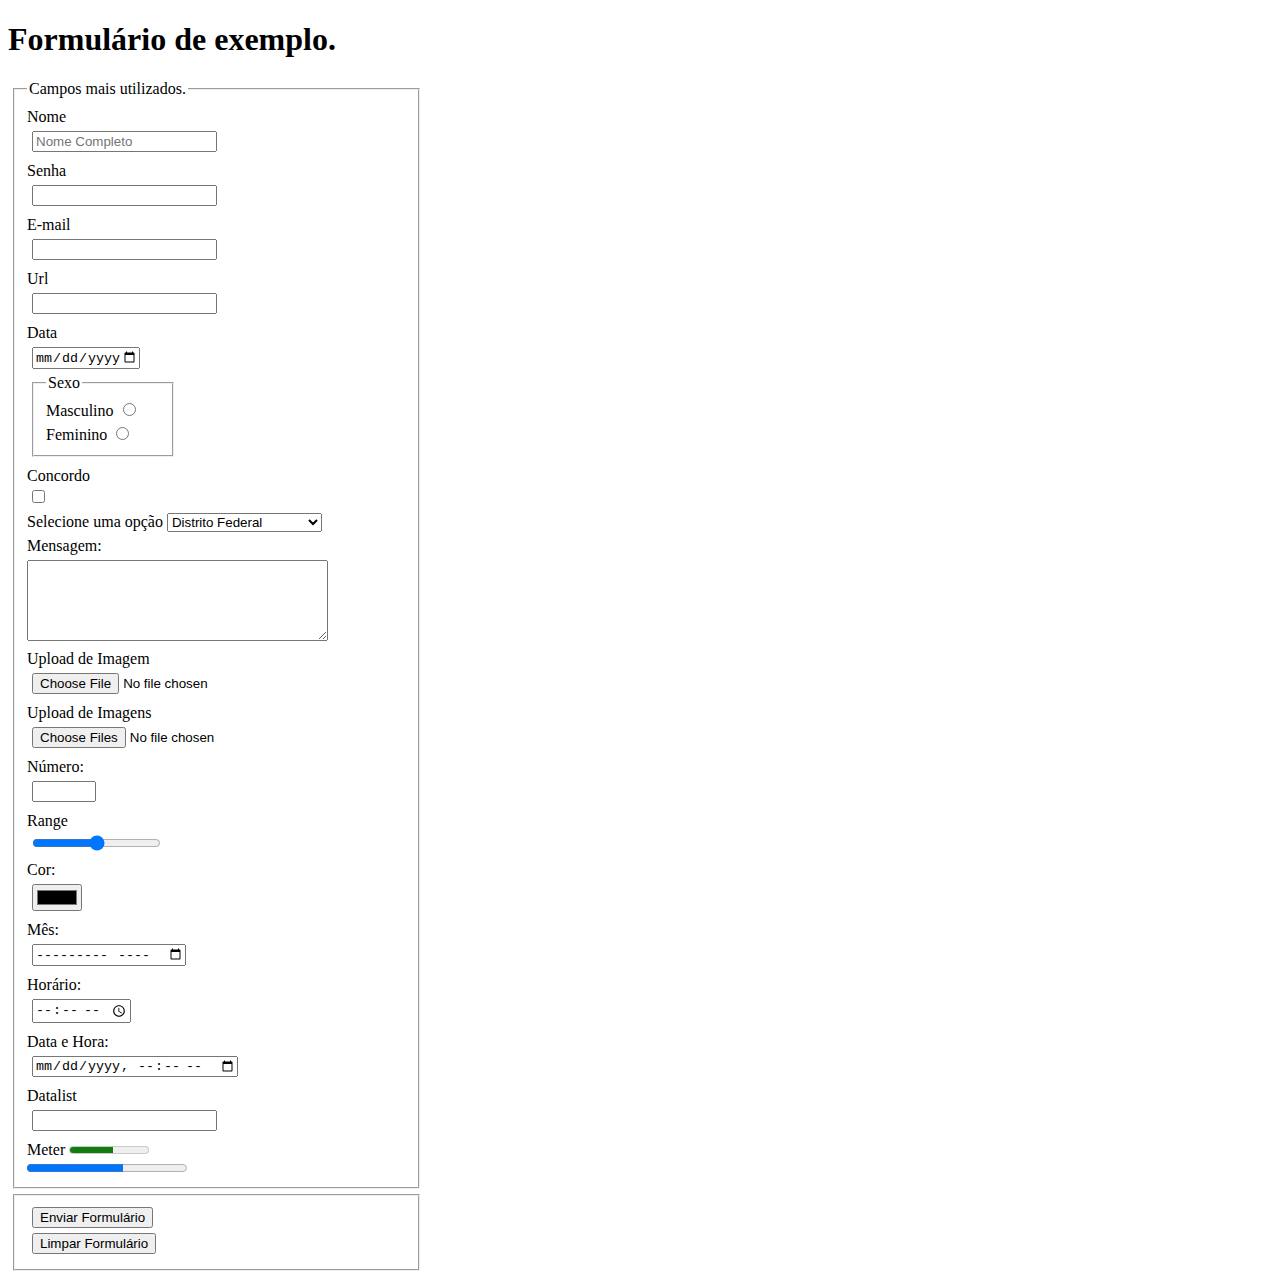
==== projeto/formulario.html @ 5e0e991f "Tipos de formulários." ====
<!DOCTYPE html>
<html lang="pt-br">
<head>
    <meta charset="UTF-8">
    <meta name="viewport" content="width=device-width, initial-scale=1.0">
    <title>Formulário de exemplo.</title>

    <style>
        form input{
            display: block;
            margin: 5px;
        }
        fieldset{
            width: 30%;;
            margin: 5px;
        }
        fieldset.sexo input{
            display: inline-block;
        }
        form label{
            display: inline-block;
            margin-top: 5px;
        }
        form textarea{
            margin-top: 5px;
        }
    </style>

</head>
<body>

    <h1>Formulário de exemplo.</h1>

    <form name="formulario" method="post" action="?" enctype="multipart/form-data">

        <fieldset>
            <legend>Campos mais utilizados.</legend>
            <label for="nome">Nome</label>
            <input type="text" name="nome" id="nome" placeholder="Nome Completo" maxlength="55" required tabindex="2">
            
            <label for="senha">Senha</label>
            <input type="password" name="senha" id="senha" required tabindex="3">

            <label for="e-mail">E-mail</label>
            <input type="email" name="senha" id="e-mail" required tabindex="1">

            <label for="url">Url</label>
            <input type="url" name="url" id="url" required tabindex="4">

            <label for="data">Data</label>
            <input type="date" name="data" id="data" required tabindex="1" max="2016-12-31">

            <fieldset class="sexo">
                <legend>Sexo</legend>
                <label for="masculino">Masculino</label>
                <input type="radio" name="sexo" id="masculino" value="masculino">
                <label for="feminino">Feminino</label>
                <input type="radio" name="sexo" id="feminino" value="feminino">
            </fieldset>

            <label for="concordo">Concordo</label>
            <input type="checkbox" name="concordo" id="concordo">

            <label for="estados">Selecione uma opção</label>
            <select name="estados" id="estados">
                <optgroup label="Região Centro-Oeste">
                    <option value="DF">Distrito Federal</option>
                    <option value="MT">Mato Grosso</option>
                    <option value="MS">Mato Grosso do Sul</option>
                </optgroup>
                <optgroup label="Região Sudeste">
                    <option value="RJ">Rio de Janeiro</option>
                    <option value="SP">São Paulo</option>
                </optgroup>
            </select><br>

            <label for="msg">Mensagem:</label>
            <textarea name="mensagens" id="msg" cols="35" rows="5"></textarea>

            <label for="upload">Upload de Imagem</label>
            <input type="file" name="upload" id="upload" accept="image/*">

            <label for="upload">Upload de Imagens</label>
            <input type="file" name="upload" multiple id="upload" accept="image/*">

            <label for="numero">Número:</label>
            <input type="number" name="numero" id="numero" min="3" max="7" step="0.5">

            <label for="range">Range</label>
            <input type="range" name="range" id="range">

            <label for="cor">Cor:</label>
            <input type="color" name="cor" id="cor">

            <label for="mes">Mês:</label>
            <input type="month" name="mes" id="mes">

            <label for="tempo">Horário:</label>
            <input type="time" name="tempo" id="tempo">

            <label for="data-e-hora">Data e Hora:</label>
            <input type="datetime-local" name="data-e-hora" id="data-e-hora">

            <label for="lista">Datalist</label>
            <input type="text" name="listaEstados" id="lista" list="listaEstados">
            <datalist id="listaEstados">
                <option label="MT" value="Mato Grosso"></option>
                <option label="SP" value="São Paulo"></option>
                <option label="RJ" value="Rio de Janeiro"></option>
                <option label="PR" value="Paraná"></option>
            </datalist>

            <label for="meter">Meter</label>
            <meter min="0" max="100" low="15" value="55"></meter><br>

            <progress max="100" value="60"></progress>

            <input type="hidden" name="oculto" id="idUsuario">


        </fieldset>

        <fieldset>
            <input type="submit" value="Enviar Formulário">
            <input type="reset" value="Limpar Formulário">
        </fieldset>

    </form>

</body>
</html>
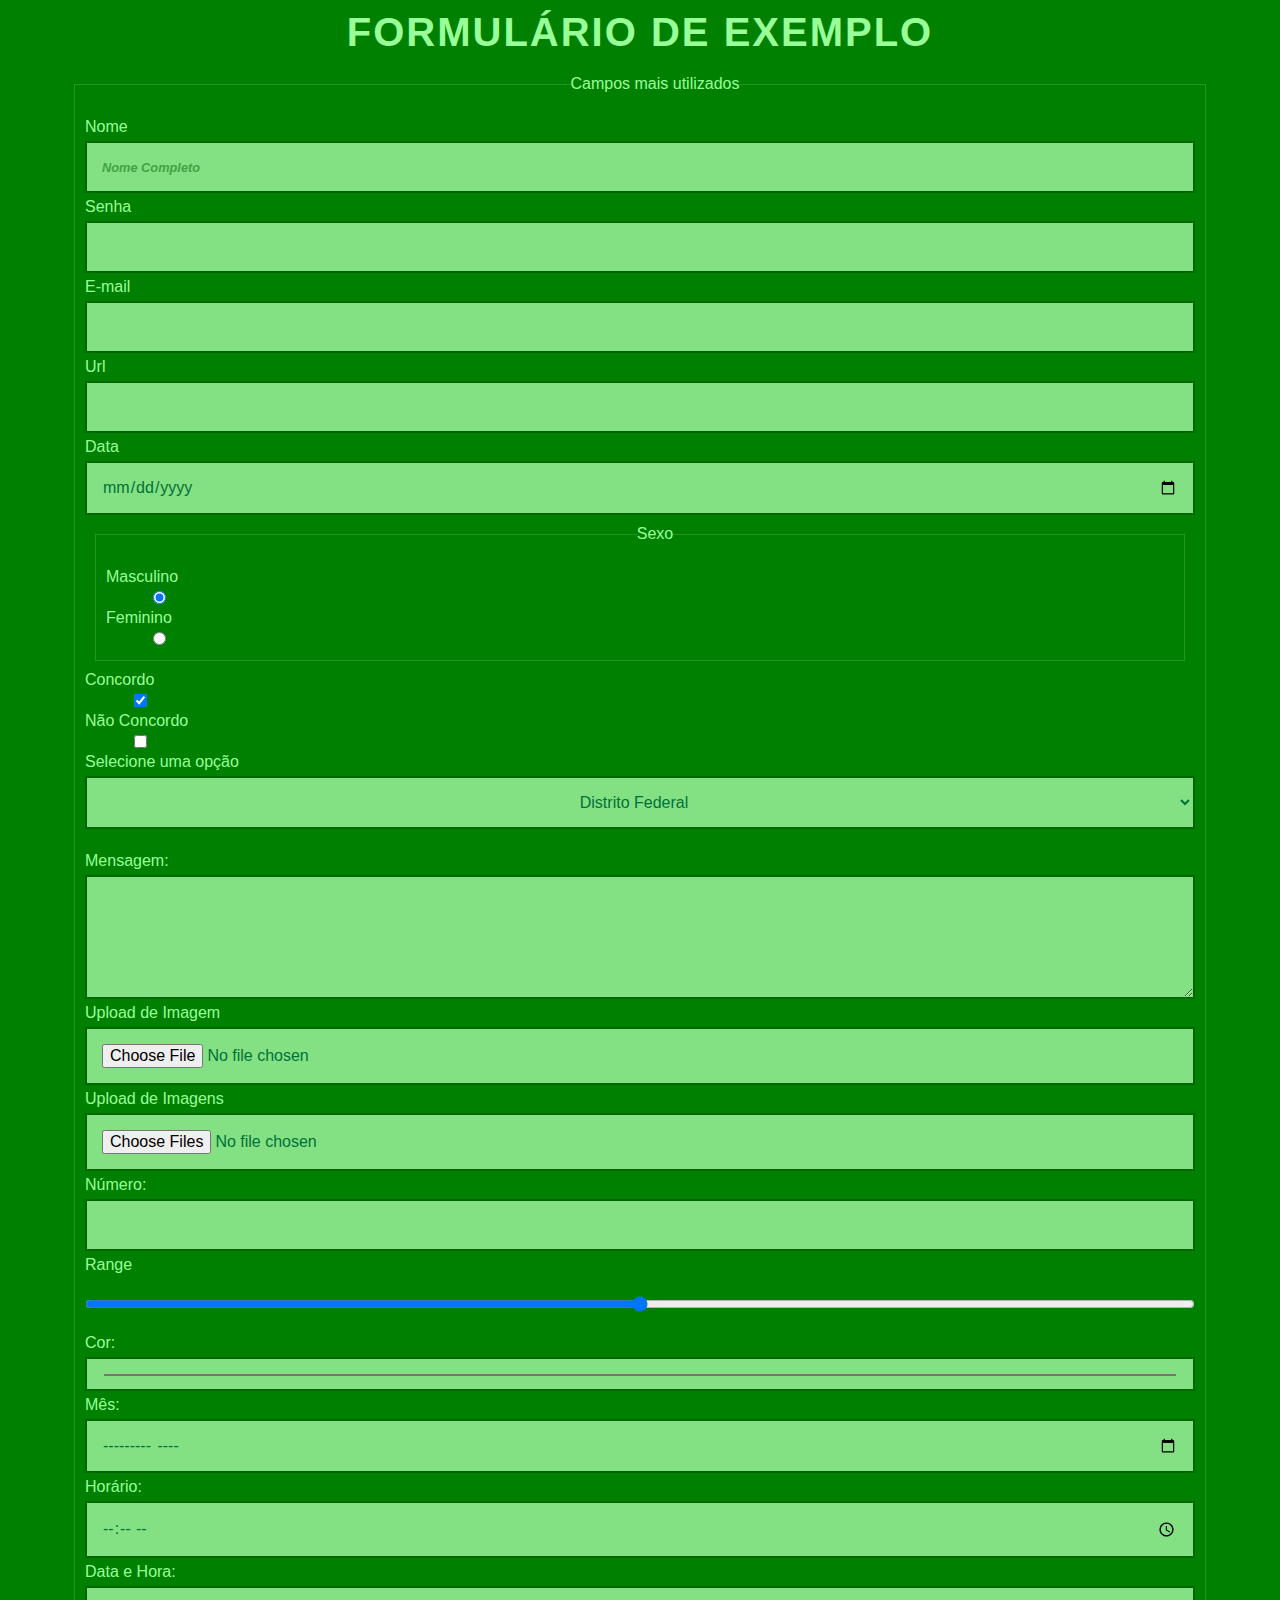
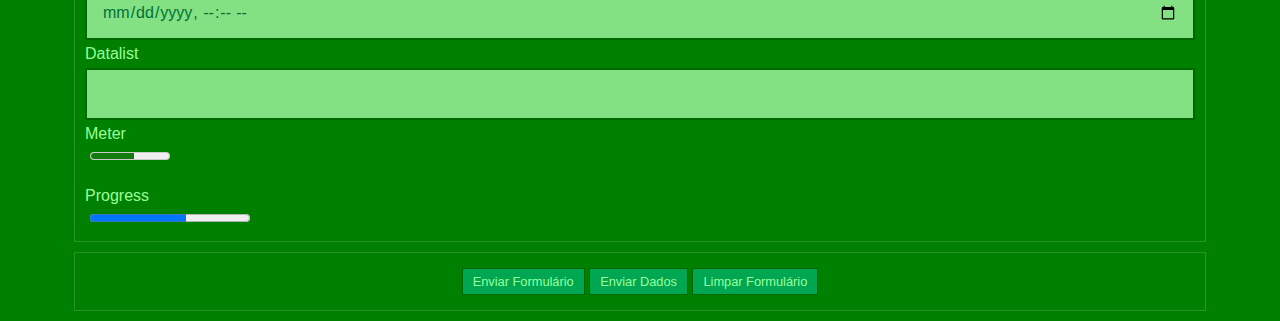
==== commit e9fadb5d: "Complementando e Estilizando Formulários." ====
--- a/projeto/formulario.html
+++ b/projeto/formulario.html
@@ -3,46 +3,33 @@
 <head>
     <meta charset="UTF-8">
     <meta name="viewport" content="width=device-width, initial-scale=1.0">
-    <title>Formulário de exemplo.</title>
+    <link rel="stylesheet" href="css/style.css">
+    <title>Formulário de exemplo</title>
 
     <style>
-        form input{
-            display: block;
-            margin: 5px;
-        }
-        fieldset{
-            width: 30%;;
-            margin: 5px;
-        }
-        fieldset.sexo input{
-            display: inline-block;
-        }
-        form label{
-            display: inline-block;
-            margin-top: 5px;
-        }
-        form textarea{
-            margin-top: 5px;
+        body{
+            background: green;
+            color: #99ff99;
         }
     </style>
 
 </head>
 <body>
 
-    <h1>Formulário de exemplo.</h1>
+    <h1>Formulário de exemplo</h1>
 
-    <form name="formulario" method="post" action="?" enctype="multipart/form-data">
+    <form name="formulario" method="get" action="?" enctype="multipart/form-data">
 
         <fieldset>
-            <legend>Campos mais utilizados.</legend>
+            <legend>Campos mais utilizados</legend>
             <label for="nome">Nome</label>
             <input type="text" name="nome" id="nome" placeholder="Nome Completo" maxlength="55" required tabindex="2">
             
             <label for="senha">Senha</label>
-            <input type="password" name="senha" id="senha" required tabindex="3">
+            <input type="password" name="senha" id="senha" required tabindex="3" pattern="[0-9]{2}[A-Z]{3}">
 
             <label for="e-mail">E-mail</label>
-            <input type="email" name="senha" id="e-mail" required tabindex="1">
+            <input type="email" name="senha" id="e-mail" tabindex="1">
 
             <label for="url">Url</label>
             <input type="url" name="url" id="url" required tabindex="4">
@@ -53,13 +40,16 @@
             <fieldset class="sexo">
                 <legend>Sexo</legend>
                 <label for="masculino">Masculino</label>
-                <input type="radio" name="sexo" id="masculino" value="masculino">
+                <input type="radio" name="sexo" id="masculino" value="masculino" checked>
                 <label for="feminino">Feminino</label>
                 <input type="radio" name="sexo" id="feminino" value="feminino">
             </fieldset>
 
             <label for="concordo">Concordo</label>
-            <input type="checkbox" name="concordo" id="concordo">
+            <input type="checkbox" name="concordo" id="concordo" checked>
+
+            <label for="nao-concordo">Não Concordo</label>
+            <input type="checkbox" name="nao-concordo" id="nao-concordo">
 
             <label for="estados">Selecione uma opção</label>
             <select name="estados" id="estados">
@@ -111,9 +101,10 @@
             </datalist>
 
             <label for="meter">Meter</label>
-            <meter min="0" max="100" low="15" value="55"></meter><br>
+            <meter id="meter" min="0" max="100" low="15" value="55"></meter><br>
 
-            <progress max="100" value="60"></progress>
+            <label for="progress">Progress</label>
+            <progress id="progress" max="100" value="60"></progress>
 
             <input type="hidden" name="oculto" id="idUsuario">
 
@@ -121,8 +112,9 @@
         </fieldset>
 
         <fieldset>
-            <input type="submit" value="Enviar Formulário">
-            <input type="reset" value="Limpar Formulário">
+            <input type="submit" value="Enviar Formulário" class="botao botaoVerde botaoMedio">
+            <button type="submit" class="botao botaoVerde botaoMedio">Enviar Dados</button>
+            <input type="reset" value="Limpar Formulário" class="botao botaoVerde botaoMedio">
         </fieldset>
 
     </form>
--- a/projeto/css/style.css
+++ b/projeto/css/style.css
@@ -0,0 +1,131 @@
+/*==========RESET==========*/
+*{
+    margin: 0;
+    padding: 0;
+    font-family: Arial;
+    font-size: 100%;
+    text-decoration: none;
+    text-align: center;
+    list-style: none;
+    box-sizing: border-box;
+}
+
+/*==========HEADER==========*/
+header {padding: 40px 0; border-bottom: 5px solid #009900;}
+.fundoVerdeFloresta {color: #33CC33; background-color: #006634;}
+/*==========FORMULÁRIO DE BUSCA==========*/
+.formularioBusca {width: 50%; height: 32px; margin: 10px 0 15px 0; position: relative; float: left;}
+.formularioBusca input {text-align: left; color: #003300; text-indent: 5px; height: 30px; border: none;background-color: #33CC33; border-radius: 5px; padding: 0;}
+.botaoBusca {width: 26px; height: 26px; background: url(../imagens/icones.png) no-repeat -58px -26px;
+position: absolute; top: 0; right: 0; cursor: pointer;}
+::-webkit-input-placeholder {color: #006600; font: normal bold 0.8em arial;}
+/*==========LOGO==========*/
+.logo {height: 90px; width: 320px; margin: 0 auto;}
+img {width: 100%; height: 100%; border: 0;}
+/*==========MENU==========*/
+.botaoMenu {width: 46px; height: 46px; float: right; cursor: pointer; background: #33CC33 url(../imagens/menu.png) center no-repeat; border-radius: 50%;}
+.botaoMenu:hover {background-color: #089000;}
+.botaoMenu.menuAtivo {background-color: #083000;}
+nav ul {position: fixed; left: -100%; top: 0; width: 75%; height: 100%; min-width: 200px; max-width: 320px;background: #029830; overflow: hidden; overflow-y: auto; z-index: 1;}
+nav ul li {position: relative;}
+nav ul li a {color: #99FF00; display: block; padding: 10px;}
+nav ul li a:hover {background-color: #02CA3E; color: #41FE01;}
+nav ul li ul {position: relative; margin: 0 auto; width: 100%; background-color: #006600; padding: 10px;}
+nav ul li ul li a {text-align: left; border-bottom: 1px solid #009900;}
+nav ul li ul li a:hover {color: #9ACD32; background-color: #003300;}
+/*==========GALERIA DE IMAGENS==========*/
+.fundoVerde {color: #45D345; background-color: #009900;}
+.galeria div {padding: 15px;}
+.galeria img {background-color: #008200; padding: 5px; height: 160px; filter: grayscale(100%);}
+.galeria img:hover {filter: grayscale(0); transition: all 1s ease;}
+/*==========TÍTULOS==========*/
+h1,h2,h3 {font-size: 2.5em; font-family: 'Anton', sans-serif; letter-spacing: 2px; text-transform: uppercase;padding: 10px;}
+/*==========PARÁGRAFOS==========*/
+p {text-align: left; margin-bottom: 15px;}
+/*==========CORPO 01==========*/
+.fundoVerdePrimavera {color: #005500; background-color: #33CC33;}
+.estatisticas li {display: inline-block; margin: 10px;}
+.estatisticas li p {text-align: center; color: #666600;}
+.estatisticas li p:first-child {color: #91F000; font-size: 4em; font-weight: bold; text-shadow: 2px 2px #003300;
+margin-bottom: -5px;}
+/*==========CORPO 02==========*/
+.fundoVerdeGrama {color: #99FF00; background-color: #019934;}
+.destaque {border: 5px solid #30CF2D; min-height: 400px;}
+.destaque h2,h3 {margin-left: 20px; font-weight: bold; text-align: left; line-height: 1.2em; 
+text-shadow: 2px 2px #330033;}
+.destaque h2 {position: absolute; top: 10px; font-size: 2em;}
+.destaque h3 {position: absolute; bottom: 70px; font-size: 1.3em;}
+.destaque span {position: absolute; left: 0; bottom: 0; display: table; width: 100%; height: 60px; 
+background-color: rgba(0,0,0,0.3);}
+.destaque span a {font-size: 0.9em; font-weight: bold; text-transform: uppercase; color: #99FF00; 
+display: table-cell; vertical-align: middle;}
+.destaque span a:hover {background-color: rgba(0,0,0,0.5);}
+.fundoDestaque1 {background-image: url(../uploads/fundoDestaque1.jpg); background-size: 100% 100%;}
+.fundoDestaque2 {position: relative; top: -10px; background: url(../uploads/fundoDestaque2.png) no-repeat 45px 120px;
+background-size: 80%;}
+/*==========CORPO 03 (TABELA)==========*/
+.fundoVerdeBandeira {color: #9ACD32; background-color: #228B22;}
+table {color: #092000; width: 100%;}
+table thead {background-color: #007138; color: #00F400;}
+table tr th {border: 1px solid #007d3f; padding: 15px; text-shadow: 2px 2px #330033;}
+table tr td {border: 1px solid green; padding: 15px;}
+table tbody tr:nth-child(2n+1) {background-color: #2cb42c;}
+table tfoot {font-size: 0.8em; background-color: #009b4e;}
+/*==========CORPO 03 (CONSELHOS)==========*/
+.conselhos li {padding: 10px 0 20px 0; border-bottom: 2px solid #006600;}
+.conselhos li:last-child {border-bottom: none;}
+.conselhos li img {float: left; margin: 0 15px 0 0; width: 80px; height: 80px; border-radius: 50%; 
+background-color: #00F400; border: 3px solid #00F400;}
+.conselhos h3 {color: #00F400; font-family: arial; font-size: 1em; padding: 0;}
+.conselhos p {color: #083000; font-style: italic; margin-bottom: 0;}
+/*==========FOOTER==========*/
+footer {font-size: 0.9em;}
+footer h4 {font-size: 1.3em; text-transform: uppercase; padding-bottom: 20px; margin: 20px;
+border-bottom: 1px solid #008040;}
+footer ul {text-indent: 10px;}
+footer ul li {text-align: left; height: 40px;}
+footer ul li a {color: #33CC33;}
+footer ul li a:hover {font-weight: bold; color: #99ff99; text-decoration: underline;}
+.icones {float: left; width: 28px; height: 26px; background-image: url(../imagens/icones.png);}
+.iconeHome {background-position: 140px 26px;}
+.iconeHost {background-position: 110px 26px;}
+.iconeFacebook {background-position: 0 0;}
+.iconeYoutube {background-position: 28px 0;}
+.iconeTwitter {background-position: 112px 0;}
+.campoNewsletter {padding: 5px; background-color: #33CC33; border: 2px solid #006600;}
+.numero {color: #228B22; font-weight: bold; width: 120px; height: 120px; background-color: #99ff99;
+border-radius: 50%; margin: auto; transform: rotate(50deg); padding-top: 20px; animation: numero 10s infinite;}
+@keyframes numero{
+    0%{
+        color: #228b22;
+    }
+    25%{
+        color: #00c161;
+    }
+    75%{
+        color: #00f400;
+    }
+}
+.numero p {text-align: center; font-size: 1.2em; margin-bottom: 0;}
+.numero span {font-size: 4em;}
+/*==========BOTÕES==========*/
+.botao {margin: 5px 0; display: inline-block; border: 1px solid; cursor: pointer; color: #99ff99;}
+.botaoPequeno {font-size: 0.7em; padding: 3px 8px;}
+.botaoMedio {font-size: 0.8em; padding: 5px 10px;}
+.botaoGrande {font-size: 1.1em; padding: 12px 40px;}
+.botaoVerde {background-color: #00a753; border-color: #006600;}
+.botaoVerde:hover {background-color: #00c161;}
+/*==========BOTÃO VOLTAR AO TOPO==========*/
+.voltarTopo {position: fixed; bottom: 10px; right: 10px; width: 47px; height: 47px; 
+background-image: url(../imagens/voltarTopo.png); display: none;}
+/*==========FORMULÁRIOS==========*/
+form {width: 90%; margin: 0 auto;}
+::-webkit-input-placeholder {font-style: italic; opacity: 0.5;}
+fieldset {border: 1px solid #269526; padding: 10px; margin: 10px;}
+legend {margin:15px;}
+label {text-align: left; display: block;}
+input,select,textarea {width: 100%; text-align: left; display: block; color: #007138; padding: 15px; 
+background: #83e083; border: 2px solid #006600; margin: 5px 0;}
+meter,progress {text-align: left; display: block; margin: 5px;}
+input[type="checkbox"],input[type="radio"] {width: 10%;}
+input[type="submit"],input[type="reset"] {width: auto;}